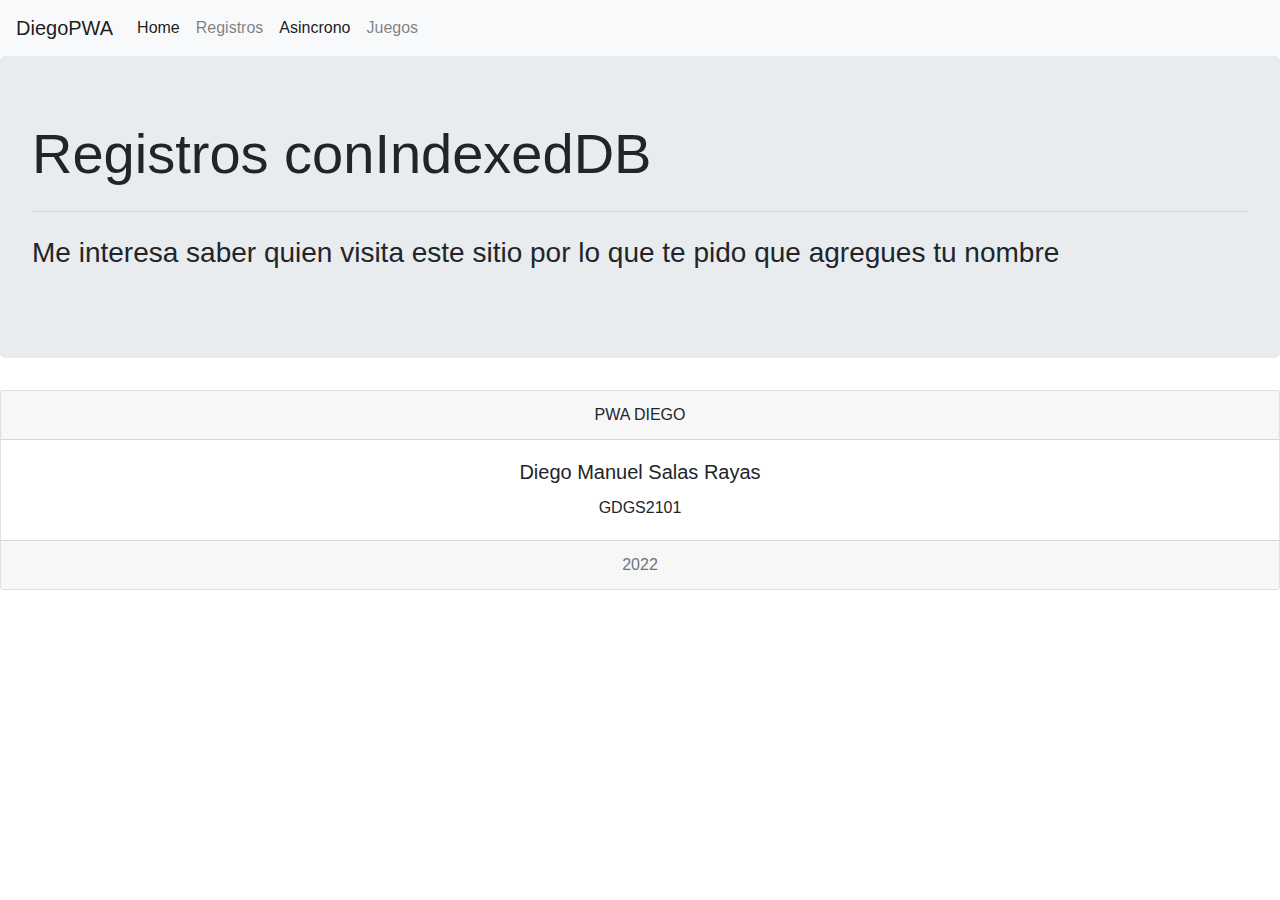
==== Sy.html @ 2f14a080 "ya" ====
<!DOCTYPE html>
<html>
<head>
    <meta charset='utf-8'>
    <meta http-equiv='X-UA-Compatible' content='IE=edge'>
    <title>CRUD IndexedDB</title>
    <meta name='viewport' content='width=device-width, initial-scale=1'>
    <link rel="stylesheet" href="https://cdn.jsdelivr.net/npm/bootstrap@4.0.0/dist/css/bootstrap.min.css" integrity="sha384-Gn5384xqQ1aoWXA+058RXPxPg6fy4IWvTNh0E263XmFcJlSAwiGgFAW/dAiS6JXm" crossorigin="anonymous">
    <link rel="stylesheet" href="css/crud.css" />
</head>
<body>
    <nav class="navbar navbar-expand-lg navbar-light bg-light">
      <a class="navbar-brand" href="/">DiegoPWA</a>
      <button class="navbar-toggler" type="button" data-toggle="collapse" data-target="#navbarSupportedContent" aria-controls="navbarSupportedContent" aria-expanded="false" aria-label="Toggle navigation">
        <span class="navbar-toggler-icon"></span>
      </button>
    
      <div class="collapse navbar-collapse" id="navbarSupportedContent">
        <ul class="navbar-nav mr-auto">
          <li class="nav-item active">
            <a class="nav-link" href="/">Home <span class="sr-only">(current)</span></a>
          </li>
          <li class="nav-item">
            <a class="nav-link" href="/crud.html">Registros</a>
          </li>
          <li class="nav-item active">
            <a class="nav-link" href="/Sy.html">Asincrono <span class="sr-only">(current)</span></a>
          </li>
          <li class="nav-item">
            <a class="nav-link" href="/Juegos.html">Juegos</a>
          </li>
        </ul>
      </div>
      </nav>
      <!-- aqui-->
      <div class="jumbotron">
        <h2 class="display-4">Registros con<strong>IndexedDB</strong> </h2>
        <hr class="my-4">
        <h3>Me interesa saber quien visita este sitio por lo que te pido que agregues tu nombre</h3>
        <p class="lead">
    
        </p>
      </div>
      


    </footer>
    <div class="card text-center">
        <div class="card-header">
          PWA DIEGO
        </div>
        <div class="card-body">
          <h5 class="card-title">Diego Manuel Salas Rayas</h5>
          <p class="card-text">GDGS2101</p>
        </div>
        <div class="card-footer text-muted">
          2022
        </div>
      </div>
    <script src="js/crud.js"></script>
    <script src="https://cdn.jsdelivr.net/npm/popper.js@1.12.9/dist/umd/popper.min.js" integrity="sha384-ApNbgh9B+Y1QKtv3Rn7W3mgPxhU9K/ScQsAP7hUibX39j7fakFPskvXusvfa0b4Q" crossorigin="anonymous"></script>
    <script src="https://cdn.jsdelivr.net/npm/bootstrap@4.0.0/dist/js/bootstrap.min.js" integrity="sha384-JZR6Spejh4U02d8jOt6vLEHfe/JQGiRRSQQxSfFWpi1MquVdAyjUar5+76PVCmYl" crossorigin="anonymous"></script>
</body>
</html>
---- css/crud.css ----
*{
    box-sizing: border-box;
    padding: 0;
    margin: 0;
    overflow-x: hidden;
}
.title{
    text-align: center;
    margin: 10px;
}
.add_names{
    margin-top: 10px;
    display: flex;
    justify-content: center;
}
#add_date{
    border-radius: 20px;
    width: 12vw;
    height: 10vh;
    font-weight: bold;
    border: 1.5px solid #000;
}
.add_input{
    width: 60vw;
    font-size: 19px;
    height: 10vh;
    border-radius: 20px;
    padding: 5px;
}
.add_input::placeholder{
    padding: 5px;
}
.your_dates{
    margin-bottom: 9vh;
    margin-top: 10px;
    display: flex;
    flex-direction: column-reverse;
    align-items: center;
}
.delete{
    background-color: rgb(241, 55, 80);
    width: 12vw;
    height: 7vh;
    color: #fff;
    font-weight: bold;
    border: 1.5px solid #000;
}
.impossible{
    display: none;
}
.possible{
    border-radius: 20px;
    width: 12vw;
    height: 7vh;
    font-weight: bold;
    border: 1.5px solid #000;
    margin: 0 10px;
}
.your_input{
    width: 50vw;
    height: 10vh;
    border: none;
    border-bottom: 2px solid #48e;
    color: rgb(0, 37, 92);
    text-align: center;
    font-size: 19px;
    padding: 5px;
}
footer{
    display: inline-block;
    position: fixed;
    bottom: 0;
    background-color: #555;
    width: 100vw;
    height: 8vh;
    overflow-y: hidden;
}
.copyright{
    text-align: center;
    color: #fff;
    font-weight: bold;
    padding-top: 10px;
}
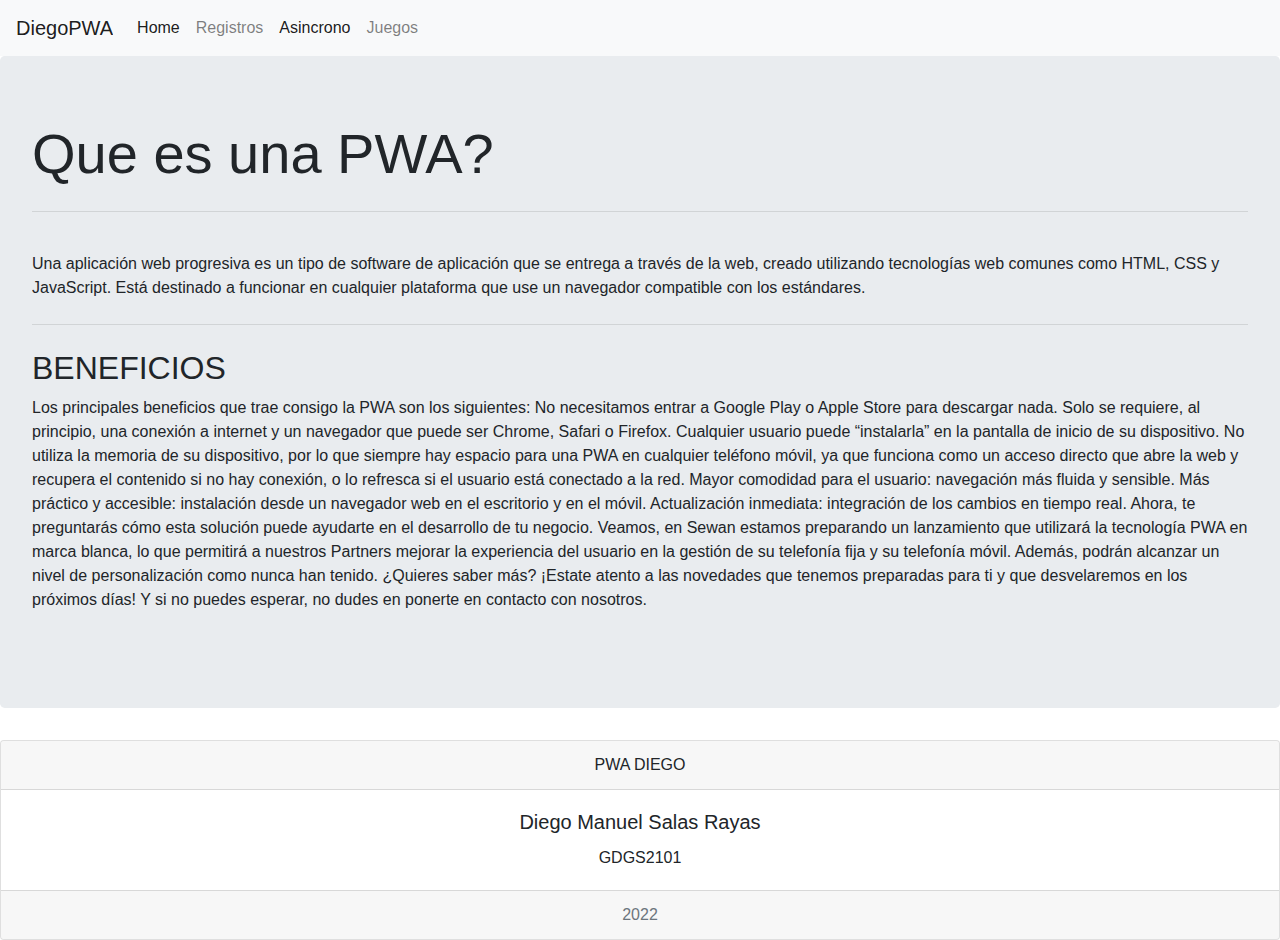
==== commit 5ed70461: "FINAL" ====
--- a/Sy.html
+++ b/Sy.html
@@ -34,11 +34,25 @@
       </nav>
       <!-- aqui-->
       <div class="jumbotron">
-        <h2 class="display-4">Registros con<strong>IndexedDB</strong> </h2>
+        <h2 class="display-4">Que es una <strong> PWA?</strong> </h2>
         <hr class="my-4">
-        <h3>Me interesa saber quien visita este sitio por lo que te pido que agregues tu nombre</h3>
         <p class="lead">
-    
+          <p>Una aplicación web progresiva es un tipo de software de aplicación que se entrega a través de la web, creado utilizando tecnologías web comunes como HTML, CSS y JavaScript. Está destinado a funcionar en cualquier plataforma que use un navegador compatible con los estándares.</p>
+          <hr class="my-4">
+          <h2>BENEFICIOS</h2>
+<p>Los principales beneficios que trae consigo la PWA son los siguientes:
+
+  No necesitamos entrar a Google Play o Apple Store para descargar nada. Solo se requiere, al principio, una conexión a internet y un navegador que puede ser Chrome, Safari o Firefox.
+  Cualquier usuario puede “instalarla” en la pantalla de inicio de su dispositivo. No utiliza la memoria de su dispositivo, por lo que siempre hay espacio para una PWA en cualquier teléfono móvil, ya que funciona como un acceso directo que abre la web y recupera el contenido si no hay conexión, o lo refresca si el usuario está conectado a la red.
+  Mayor comodidad para el usuario: navegación más fluida y sensible.
+  Más práctico y accesible: instalación desde un navegador web en el escritorio y en el móvil.
+  Actualización inmediata: integración de los cambios en tiempo real.
+   
+  
+  Ahora, te preguntarás cómo esta solución puede ayudarte en el desarrollo de tu negocio. Veamos, en Sewan estamos preparando un lanzamiento que utilizará la tecnología PWA en marca blanca, lo que permitirá a nuestros Partners mejorar la experiencia del usuario en la gestión de su telefonía fija y su telefonía móvil. Además, podrán alcanzar un nivel de personalización como nunca han tenido.
+
+  
+  ¿Quieres saber más? ¡Estate atento a las novedades que tenemos preparadas para ti y que desvelaremos en los próximos días! Y si no puedes esperar, no dudes en ponerte en contacto con nosotros.</p>
         </p>
       </div>
       
